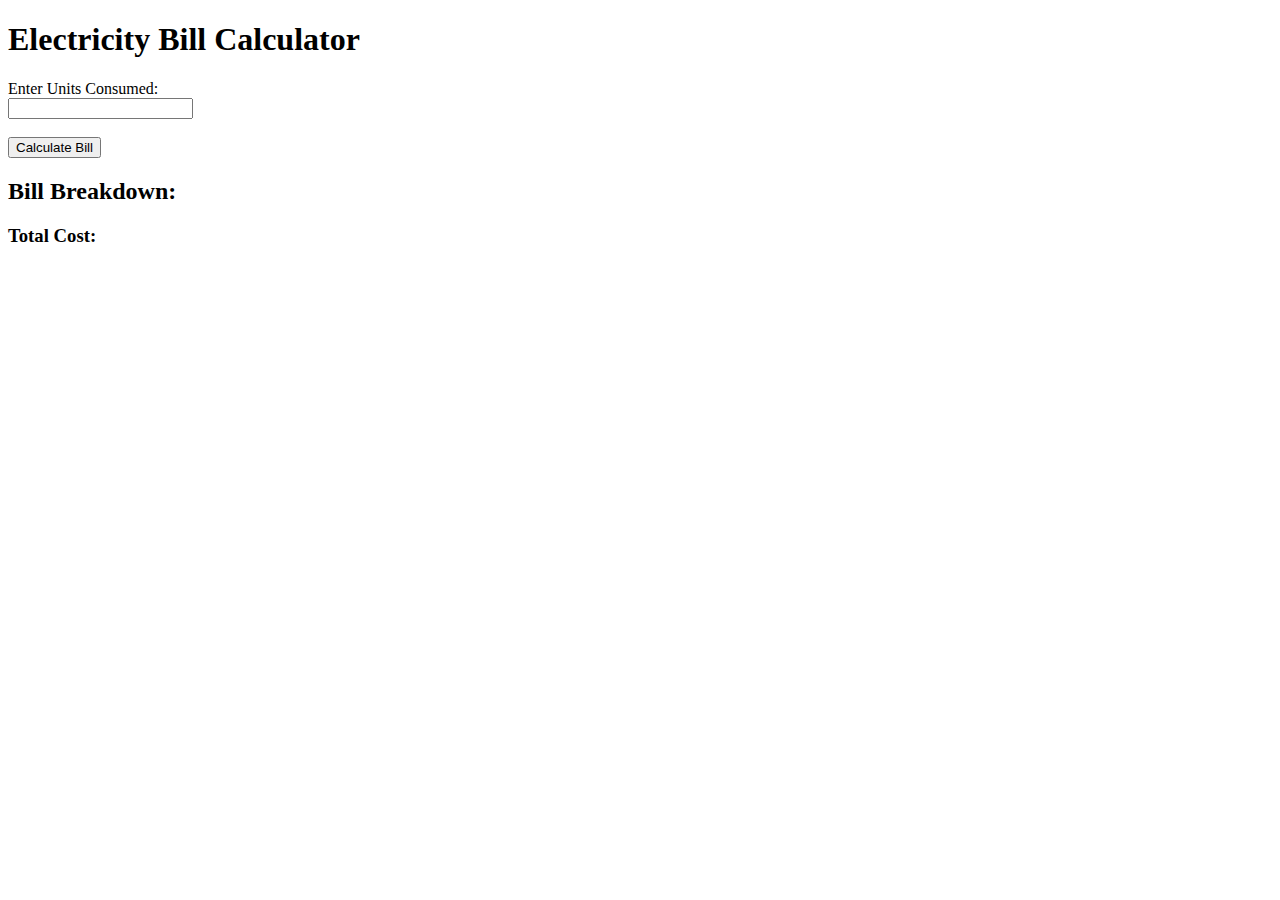
==== src/templates/index.html @ 5720a0cd "making the website" ====
<!DOCTYPE html>
<html>
<head>
    <title>Electricity Bill Calculator</title>
    <!-- Corrected CSS link -->
    <link rel="stylesheet" href="styles.css">
</head>
<body>
    <h1>Electricity Bill Calculator</h1>

    <form id="billForm">
        <label for="units">Enter Units Consumed:</label><br>
        <input type="number" id="units" required><br><br>
        <button type="submit">Calculate Bill</button>
    </form>

    <h2>Bill Breakdown:</h2>
    <div id="output"></div>
    <div id="df_html"></div> <!-- Added this element to show the bill table -->

    <h3>Total Cost: <span id="totalCost"></span></h3>

    <script>
        document.getElementById("billForm").onsubmit = async function(event) {
            event.preventDefault();
            const units = document.getElementById("units").value;

            const response = await fetch("/calculate", {
                method: "POST",
                headers: { "Content-Type": "application/json" },
                body: JSON.stringify({ units: units })
            });

            const result = await response.json();
            
            if (result.df_html) {
                document.getElementById("df_html").innerHTML = result.df_html;
                document.getElementById("totalCost").innerText = `$${parseFloat(result.amount).toFixed(2)}`;
            } else {
                document.getElementById("output").innerText = `Error: ${result.error}`;
            }
        };
    </script>
</body>
</html>
---- src/templates/styles.css ----
.table { 
    border-collapse: collapse; 
    width: 100%; 
    margin-top: 20px; 
}

.table th, .table td { 
    border: 1px solid #ddd; 
    padding: 8px; 
    text-align: center; 
}

.table th { 
    background-color: #f2f2f2; 
}
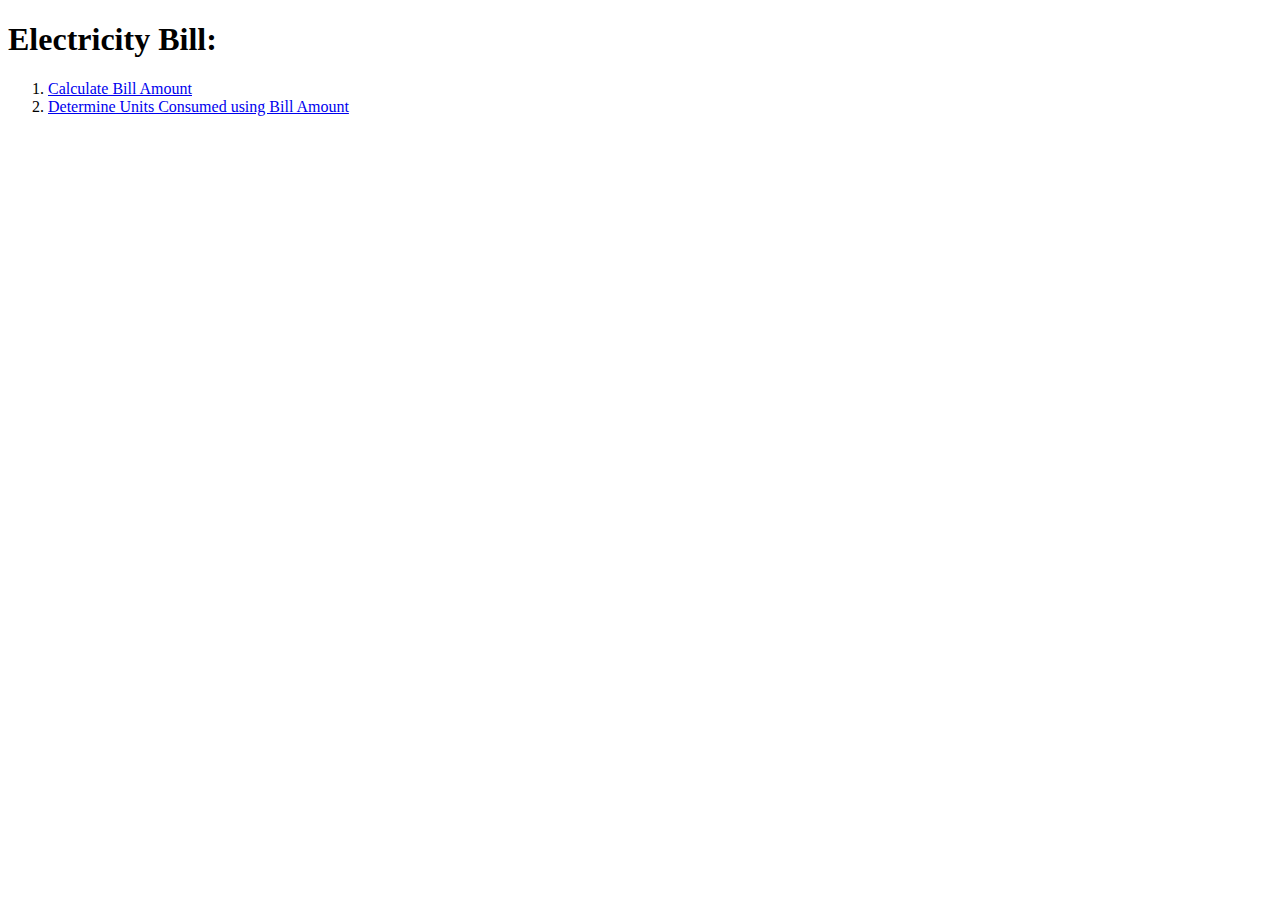
==== commit 02d47cc0: "ok- both calculate_billAmount and determine_unitsConsumption are working" ====
--- a/src/templates/index.html
+++ b/src/templates/index.html
@@ -6,40 +6,11 @@
     <link rel="stylesheet" href="styles.css">
 </head>
 <body>
-    <h1>Electricity Bill Calculator</h1>
+    <h1>Electricity Bill:</h1>
+    <ol>
+        <li><a href="/page1">Calculate Bill Amount</a></li>
+        <li><a href="/page2">Determine Units Consumed using Bill Amount</a></li>
+    </ol>
 
-    <form id="billForm">
-        <label for="units">Enter Units Consumed:</label><br>
-        <input type="number" id="units" required><br><br>
-        <button type="submit">Calculate Bill</button>
-    </form>
-
-    <h2>Bill Breakdown:</h2>
-    <div id="output"></div>
-    <div id="df_html"></div> <!-- Added this element to show the bill table -->
-
-    <h3>Total Cost: <span id="totalCost"></span></h3>
-
-    <script>
-        document.getElementById("billForm").onsubmit = async function(event) {
-            event.preventDefault();
-            const units = document.getElementById("units").value;
-
-            const response = await fetch("/calculate", {
-                method: "POST",
-                headers: { "Content-Type": "application/json" },
-                body: JSON.stringify({ units: units })
-            });
-
-            const result = await response.json();
-            
-            if (result.df_html) {
-                document.getElementById("df_html").innerHTML = result.df_html;
-                document.getElementById("totalCost").innerText = `$${parseFloat(result.amount).toFixed(2)}`;
-            } else {
-                document.getElementById("output").innerText = `Error: ${result.error}`;
-            }
-        };
-    </script>
 </body>
 </html>
